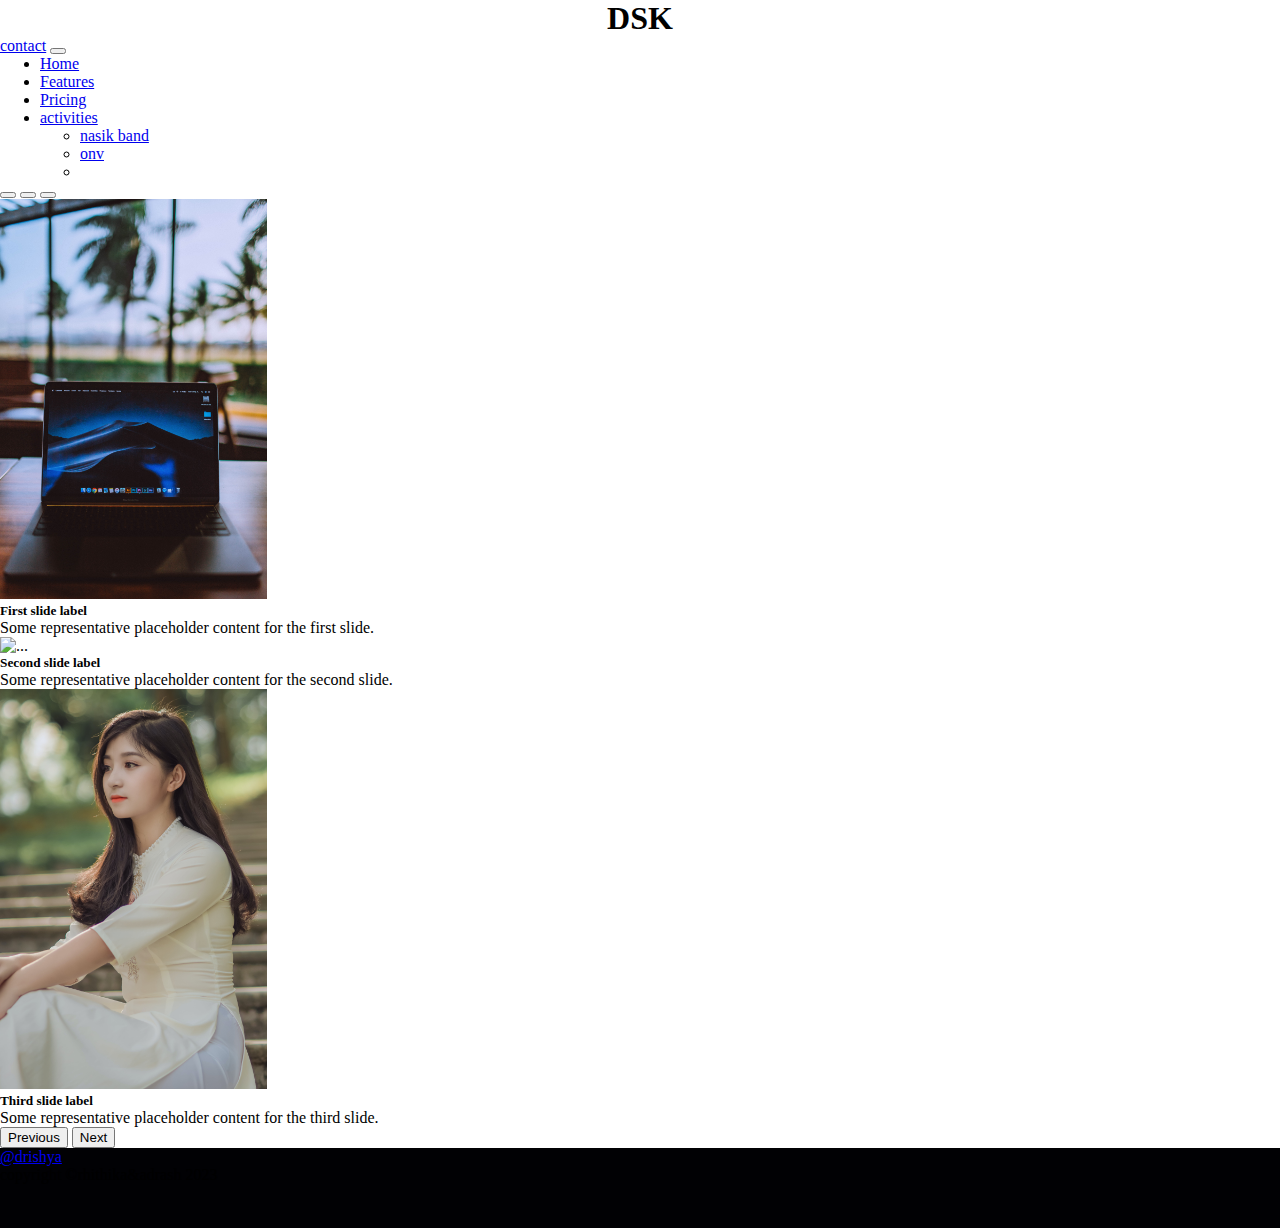
==== index.html @ 7c179a8a "dsk1" ====
<!DOCTYPE html>
<html lang="en">
<head>
    <meta charset="UTF-8">
    <meta name="viewport" content="width=device-width, initial-scale=1.0">
    <title>Document</title>
    <link href="https://cdn.jsdelivr.net/npm/bootstrap@5.3.2/dist/css/bootstrap.min.css" rel="stylesheet" integrity="sha384-T3c6CoIi6uLrA9TneNEoa7RxnatzjcDSCmG1MXxSR1GAsXEV/Dwwykc2MPK8M2HN" crossorigin="anonymous">
    <script src="https://cdn.jsdelivr.net/npm/bootstrap@5.3.2/dist/js/bootstrap.bundle.min.js" integrity="sha384-C6RzsynM9kWDrMNeT87bh95OGNyZPhcTNXj1NW7RuBCsyN/o0jlpcV8Qyq46cDfL" crossorigin="anonymous"></script>
    <link rel="stylesheet" href="./style.css">
    <link rel="stylesheet" href="https://cdnjs.cloudflare.com/ajax/libs/font-awesome/6.5.1/css/all.min.css" integrity="sha512-DTOQO9RWCH3ppGqcWaEA1BIZOC6xxalwEsw9c2QQeAIftl+Vegovlnee1c9QX4TctnWMn13TZye+giMm8e2LwA==" crossorigin="anonymous" referrerpolicy="no-referrer" />
</head>
<body>
    <div class="club text-danger"  >
        <h1><center>DSK</h1>
    </div>
    <nav class="navbar navbar-expand-lg bg-body-tertiary">
        <div class="container-fluid">
          <a class="navbar-brand" href="./contact.html">contact</a>
          <button class="navbar-toggler" type="button" data-bs-toggle="collapse" data-bs-target="#navbarNavDropdown" aria-controls="navbarNavDropdown" aria-expanded="false" aria-label="Toggle navigation">
            <span class="navbar-toggler-icon"></span>
          </button>
          <div class="collapse navbar-collapse" id="navbarNavDropdown">
            <ul class="navbar-nav">
              <li class="nav-item">
                <a class="nav-link active" aria-current="page" href="./homepage.html">Home</a>
              </li>
              <li class="nav-item">
                <a class="nav-link" href="#">Features</a>
              </li>
              <li class="nav-item">
                <a class="nav-link" href="#">Pricing</a>
              </li>
              <li class="nav-item dropdown">
                <a class="nav-link dropdown-toggle" href="#" role="button" data-bs-toggle="dropdown" aria-expanded="false">
                  activities
                </a>
                <ul class="dropdown-menu">
                  <li><a class="dropdown-item" href="./nasikband.html">nasik band</a></li>
                  <li><a class="dropdown-item" href="#">onv</a></li>
                  <li><a class="dropdown-item" href="#"></a></li>
                </ul>
              </li>
            </ul>
          </div>
        </div>
      </nav>
      <!--coursel starts-->
      <div class="container-fluid p-0">
        <div id="carouselExampleCaptions" class="carousel slide" data-bs-ride="carousel">
            <div class="carousel-indicators">
              <button type="button" data-bs-target="#carouselExampleCaptions" data-bs-slide-to="0" class="active" aria-current="true" aria-label="Slide 1"></button>
              <button type="button" data-bs-target="#carouselExampleCaptions" data-bs-slide-to="1" aria-label="Slide 2"></button>
              <button type="button" data-bs-target="#carouselExampleCaptions" data-bs-slide-to="2" aria-label="Slide 3"></button>
            </div>
            <div class="carousel-inner">
              <div class="carousel-item active">
                <img src="./images/pexels-luis-quintero-2148216.jpg" class="d-block w-100" alt="...">
                <div class="carousel-caption d-none d-md-block">
                  <h5>First slide label</h5>
                  <p>Some representative placeholder content for the first slide.</p>
                </div>
              </div>
              <div class="carousel-item">
                <img src="./images/pexels-tanika-3687770.jpg" class="d-block w-100" alt="...">
                <div class="carousel-caption d-none d-md-block">
                  <h5>Second slide label</h5>
                  <p>Some representative placeholder content for the second slide.</p>
                </div>
              </div>
              <div class="carousel-item">
                <img src="./images/pexels-tuấn-kiệt-jr-1391498.jpg" class="d-block w-100" alt="...">
                <div class="carousel-caption d-none d-md-block">
                  <h5>Third slide label</h5>
                  <p>Some representative placeholder content for the third slide.</p>
                </div>
              </div>
            </div>
            <button class="carousel-control-prev" type="button" data-bs-target="#carouselExampleCaptions" data-bs-slide="prev">
              <span class="carousel-control-prev-icon" aria-hidden="true"></span>
              <span class="visually-hidden">Previous</span>
            </button>
            <button class="carousel-control-next" type="button" data-bs-target="#carouselExampleCaptions" data-bs-slide="next">
              <span class="carousel-control-next-icon" aria-hidden="true"></span>
              <span class="visually-hidden">Next</span>
            </button>
          </div>
    </div>
    <!--carouselend-->
    <!--footer starts-->
    <div>
      <footer class="footer" style="height:80px;  background-color: rgb(1, 1, 4);">
          <div class="contaiiner-fluid d-flex justify-content-center">
              <div class="d-flex flex-column mt-4">
                  <div class="text-center text-white mb-3">
                   <a href="https://instagram.com/dsk_muzhappilangad?igshid=MmVlMjlkMTBhMg==">@drishya<i class="fa-brands fa-instagram"></i></a>
                   <!-- <a href="">  <i class="fa-brands fa-linkedin"></i></a> -->
                    <!-- <a href="">  <i class="fa-brands fa-square-whatsapp"></i></a> -->
                    <br>
                      <span class="text-white mb-3">copyright ©rhithika&adrash 2023</span>
      
          </div>
      </footer>
      </div>



</body>
</html>
---- style.css ----
*{
    margin:0;
    }
    
    
    .carousel-item img{
        height:400px;
    }
.footer{
    min-height: 50px;
}  
.club{
    text-align: center;
    
}
.nasiks{
    background-color: black;
    
}
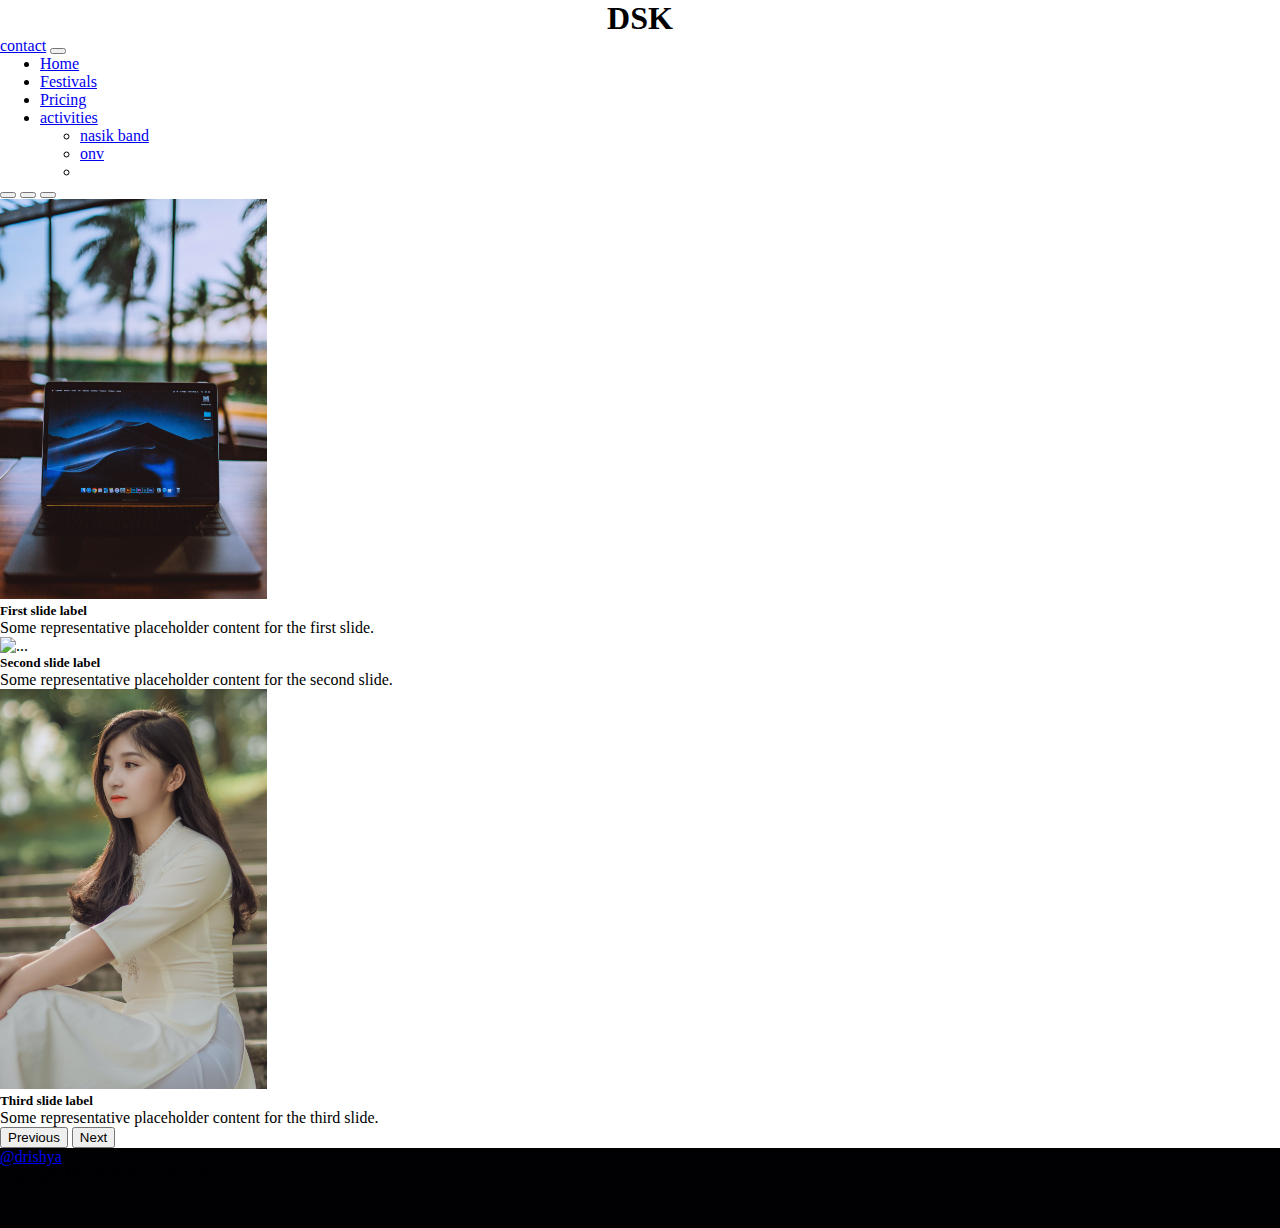
==== commit 48b8f326: "dsk2" ====
--- a/index.html
+++ b/index.html
@@ -25,7 +25,7 @@
                 <a class="nav-link active" aria-current="page" href="./homepage.html">Home</a>
               </li>
               <li class="nav-item">
-                <a class="nav-link" href="#">Features</a>
+                <a class="nav-link" href="#">Festivals</a>
               </li>
               <li class="nav-item">
                 <a class="nav-link" href="#">Pricing</a>
